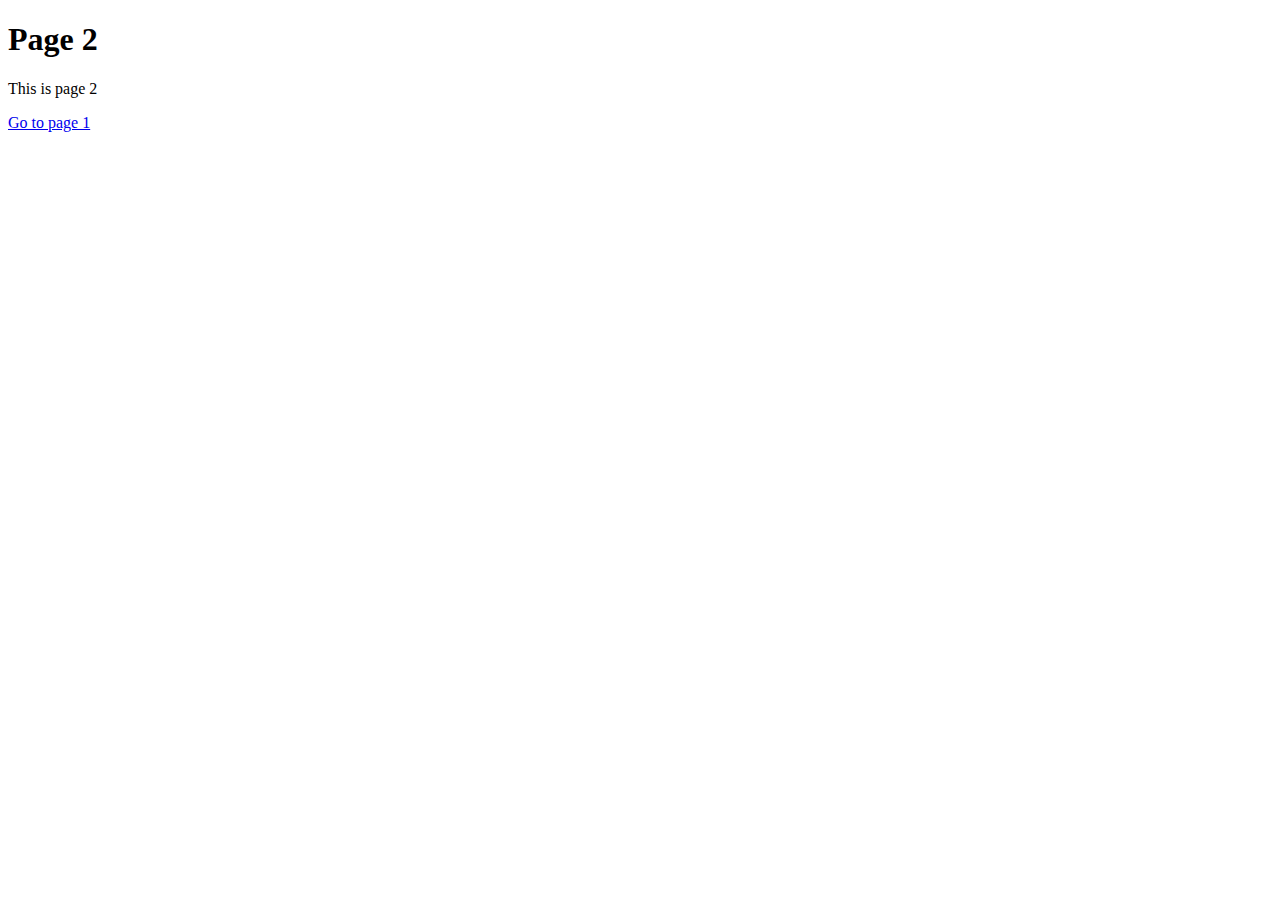
==== page2.html @ 0558fe4f "Added pages with anchor tags" ====
<!DOCTYPE html>
<html lang="en">
<head>
    <meta charset="UTF-8">
    <title>Page 2 | Raw</title>
</head>
<body>
<h1>Page 2</h1>
<p>This is page 2</p>
<a href="index.html">Go to page 1</a>
</body>
</html>
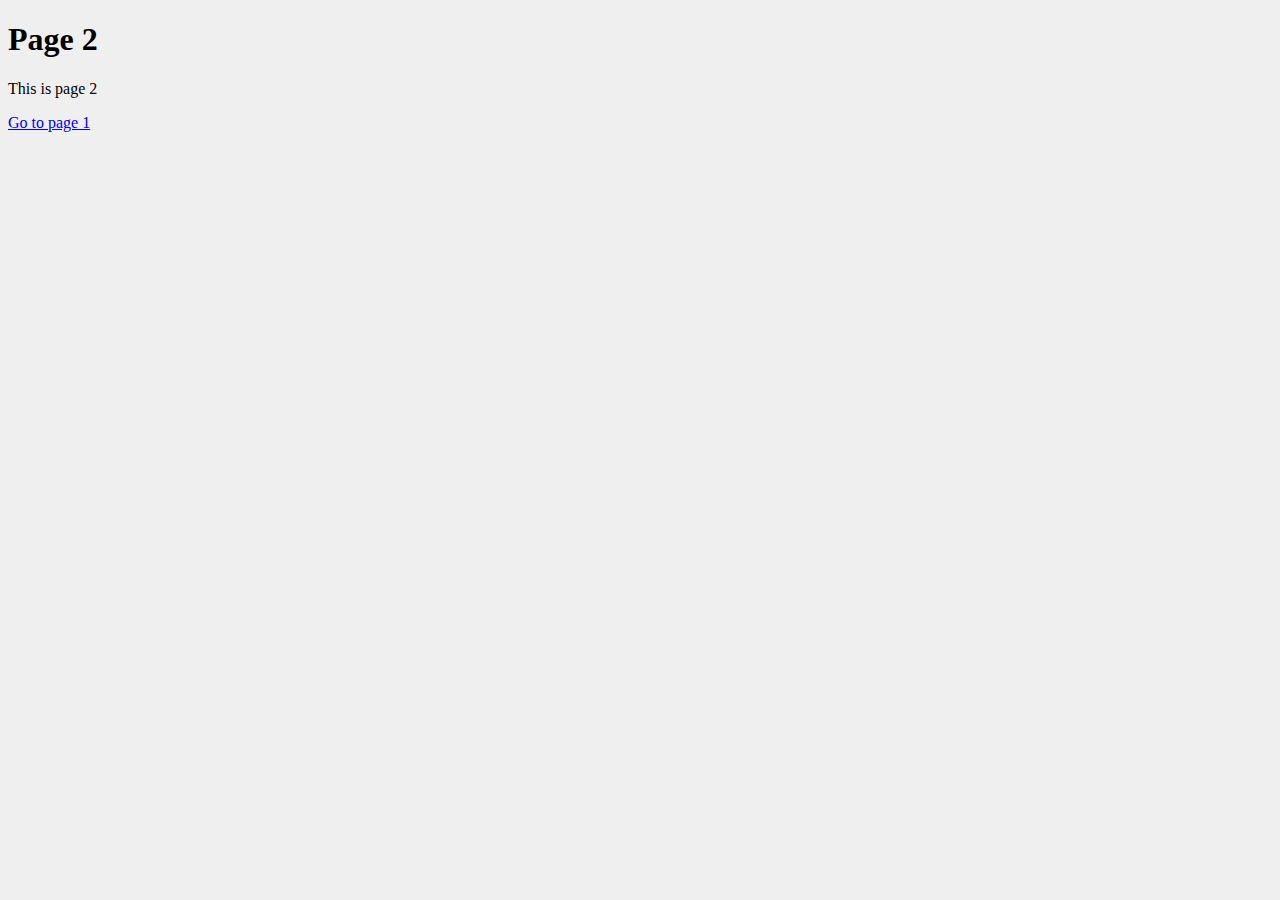
==== commit b72cedfd: "Added some basic JavaScript && CSS examples" ====
--- a/page2.html
+++ b/page2.html
@@ -3,6 +3,7 @@
 <head>
     <meta charset="UTF-8">
     <title>Page 2 | Raw</title>
+    <link rel="stylesheet" href="styles.css">
 </head>
 <body>
 <h1>Page 2</h1>
--- a/styles.css
+++ b/styles.css
@@ -0,0 +1,23 @@
+/* Here we apply styles to the entire <body> tag */
+body {
+    background-color: #EFEFEF;
+}
+
+/* We can also do this with other tags such as <button> */
+button {
+    background-color: blue;
+    color: white;
+    cursor: pointer;
+    padding: 8px 16px;
+    border-radius: 5px;
+    border: none;
+}
+
+/* Here we create a custom class to use in our HTML */
+.card {
+    padding: 16px;
+    border: 1px solid lightgray;
+    border-radius: 16px;
+    width: fit-content;
+    box-shadow: 0 4px 6px -1px rgb(0 0 0 / 0.1), 0 2px 4px -2px rgb(0 0 0 / 0.1);
+}